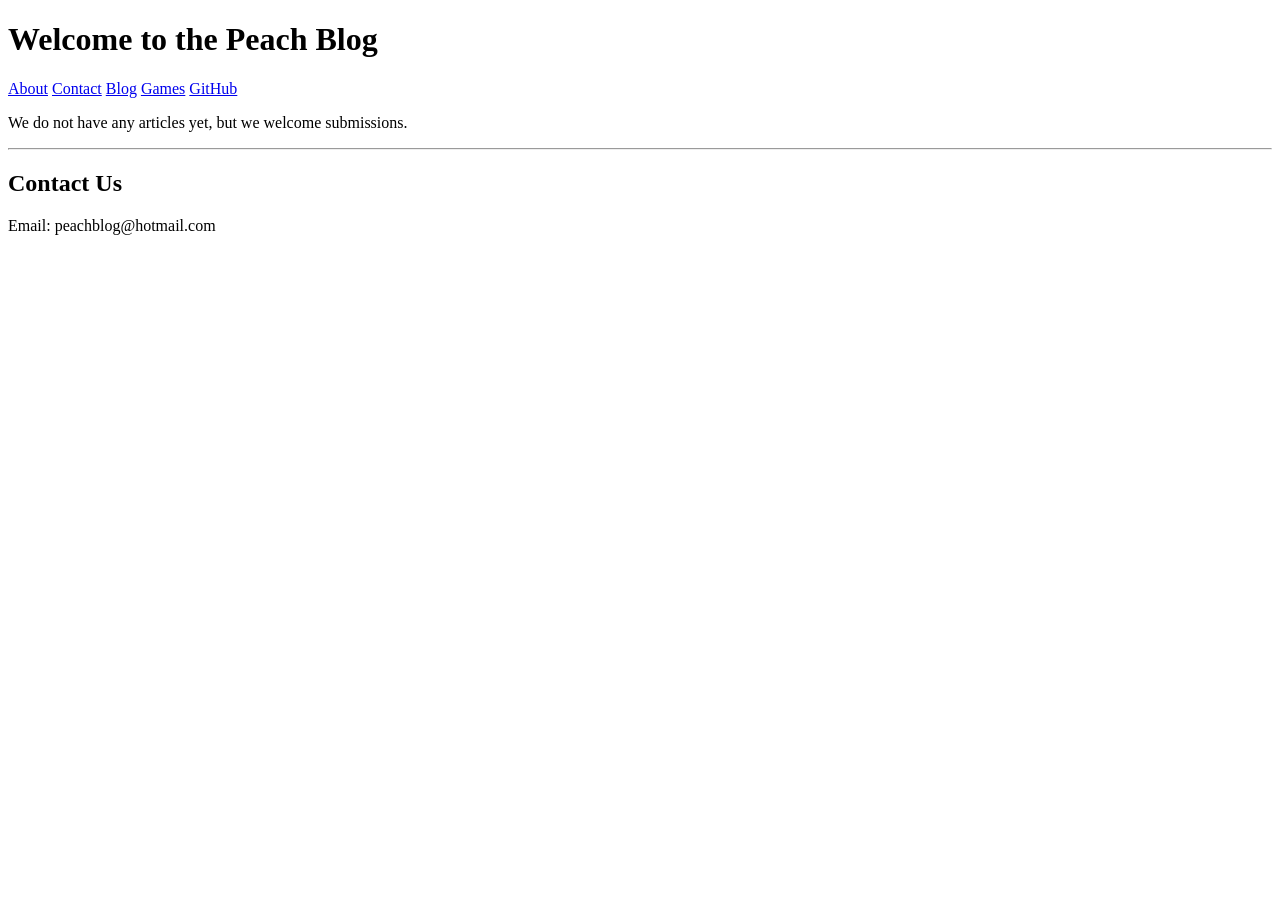
==== index.html @ f224ee3c "Add files via upload" ====
<!DOCTYPE html>
<html lang="en">
<head>
  <meta charset="UTF-8">
  <meta name="viewport" content="width=device-width, initial-scale=1.0">
  <title>Welcome to the Peach Blog</title>
  <link rel="stylesheet" href="css/main.css">
</head>
<body>
  <h1>Welcome to the Peach Blog </h1>
  <a href="/pages/about.html/" class="btn">About</a>
  <a href="/pages/contact.html/" class="btn">Contact</a>
  <a href="/index.html/" class="btn">Blog</a>
  <a href="/pages/games.html/" class="btn">Games</a>
  <a href="https://github.com/orangecat847/peachblogsite" class="btn">GitHub</a>
  <p>We do not have any articles yet, but we welcome submissions.</p>
  <hr>
  <h2>Contact Us</h2>
  <p>Email: peachblog@hotmail.com</p>
</body>
</html>
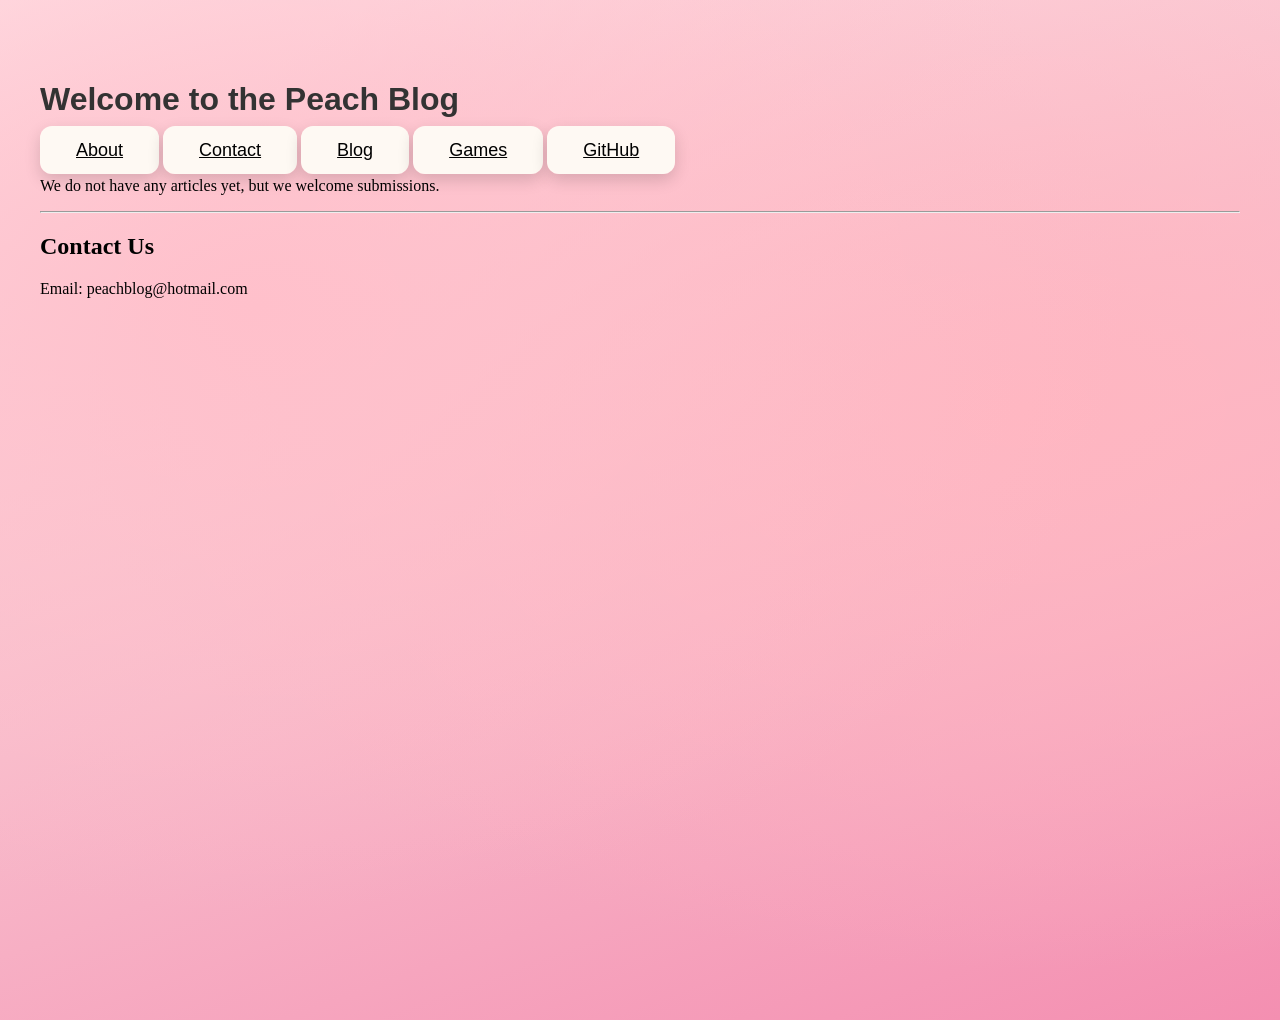
==== commit 0768323b: "Fix links in index.html to remove trailing slashes" ====
--- a/index.html
+++ b/index.html
@@ -8,11 +8,11 @@
 </head>
 <body>
   <h1>Welcome to the Peach Blog </h1>
-  <a href="/pages/about.html/" class="btn">About</a>
-  <a href="/pages/contact.html/" class="btn">Contact</a>
+  <a href="/pages/about.html" class="btn">About</a>
+  <a href="/pages/contact.html" class="btn">Contact</a>
   <a href="/index.html/" class="btn">Blog</a>
-  <a href="/pages/games.html/" class="btn">Games</a>
-  <a href="https://github.com/orangecat847/peachblogsite" class="btn">GitHub</a>
+  <a href="/pages/games.html" class="btn">Games</a>
+  <a href="https://github.com/orangecat847/peachblog" class="btn">GitHub</a>
   <p>We do not have any articles yet, but we welcome submissions.</p>
   <hr>
   <h2>Contact Us</h2>
--- a/css/main.css
+++ b/css/main.css
@@ -0,0 +1,31 @@
+body {
+  margin: 0;
+  min-height: 100vh;
+  padding: 60px 40px;
+  background:
+    radial-gradient(ellipse at 20% 30%, #ffc0cb 0%, transparent 60%),
+    radial-gradient(ellipse at 80% 40%, #ffb6c1 0%, transparent 65%),
+    linear-gradient(160deg, #ffe4e9 0%, #f9c5d1 40%, #f48fb1 100%);
+}
+h1 {
+  font-family: "Microsoft YaHei", "PingFang SC", sans-serif;
+  color: #333;
+}
+.btn {
+  padding: 14px 36px;
+  font-size: 18px;
+  color: #000000;
+  background-color: #fef9f3;
+  border: none;
+  border-radius: 12px;
+  cursor: pointer;
+  box-shadow: 0 6px 16px rgba(0, 0, 0, 0.15);
+  font-family: "Microsoft YaHei", "PingFang SC", sans-serif;
+  transition: all 0.25s ease;
+}
+
+.btn:hover {
+  background-color: #fffaf2;
+  transform: translateY(-2px);
+  box-shadow: 0 10px 20px rgba(0, 0, 0, 0.2);
+}
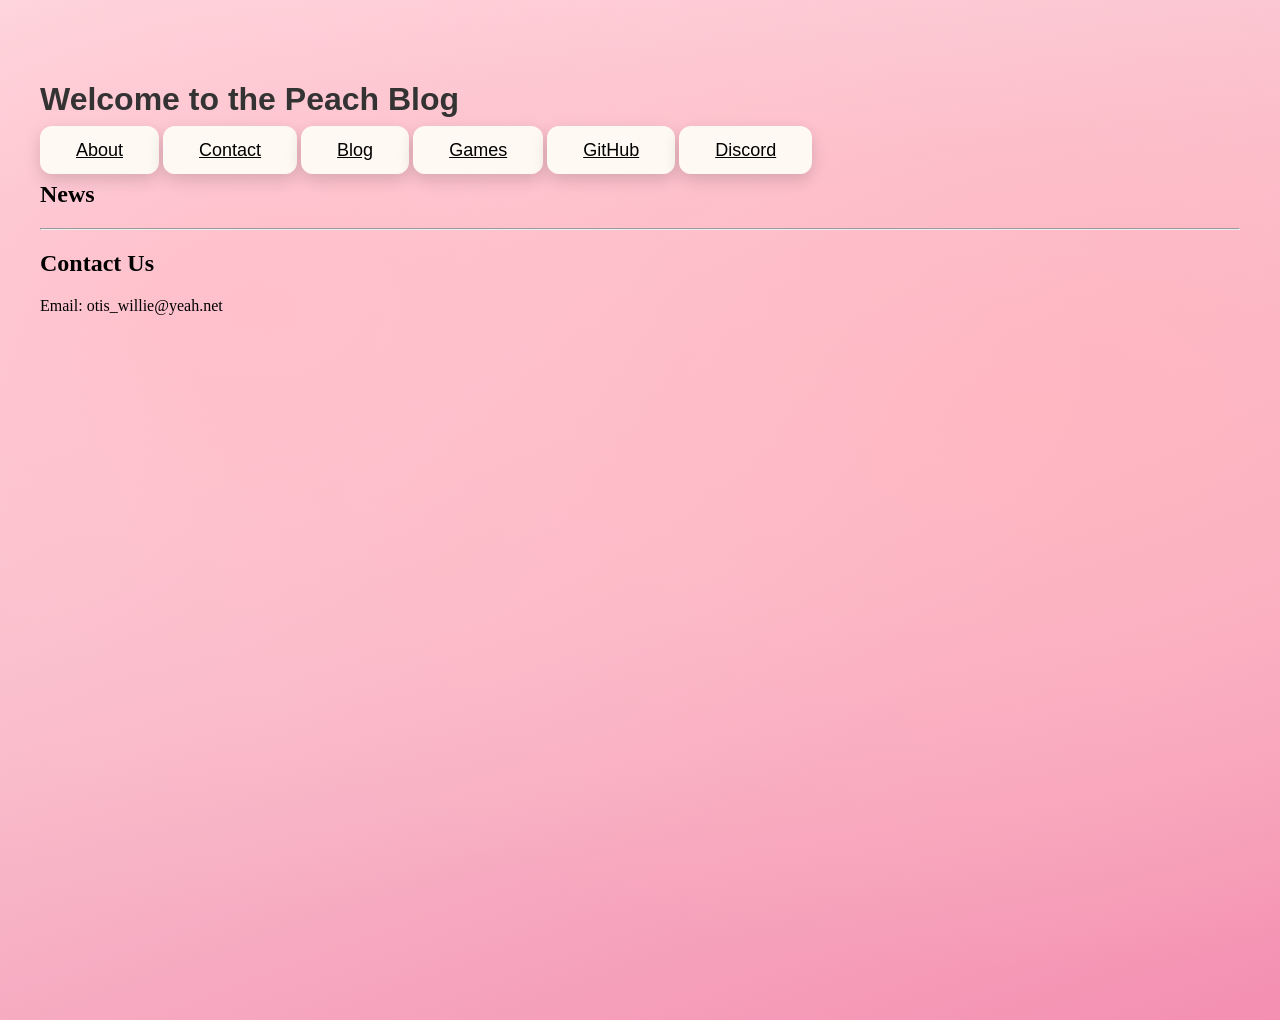
==== commit 8d61c966: "upgraded Anti chinese education page" ====
--- a/index.html
+++ b/index.html
@@ -10,12 +10,13 @@
   <h1>Welcome to the Peach Blog </h1>
   <a href="/pages/about.html" class="btn">About</a>
   <a href="/pages/contact.html" class="btn">Contact</a>
-  <a href="/index.html/" class="btn">Blog</a>
+  <a href="/index.html" class="btn">Blog</a>
   <a href="/pages/games.html" class="btn">Games</a>
   <a href="https://github.com/orangecat847/peachblog" class="btn">GitHub</a>
-  <p>We do not have any articles yet, but we welcome submissions.</p>
+  <a href="https://discord.gg/J2hGS2KrT2" class="btn">Discord</a>
+  <h2>News</h2>
   <hr>
   <h2>Contact Us</h2>
-  <p>Email: peachblog@hotmail.com</p>
+  <p>Email: otis_willie@yeah.net</p>
 </body>
 </html>
